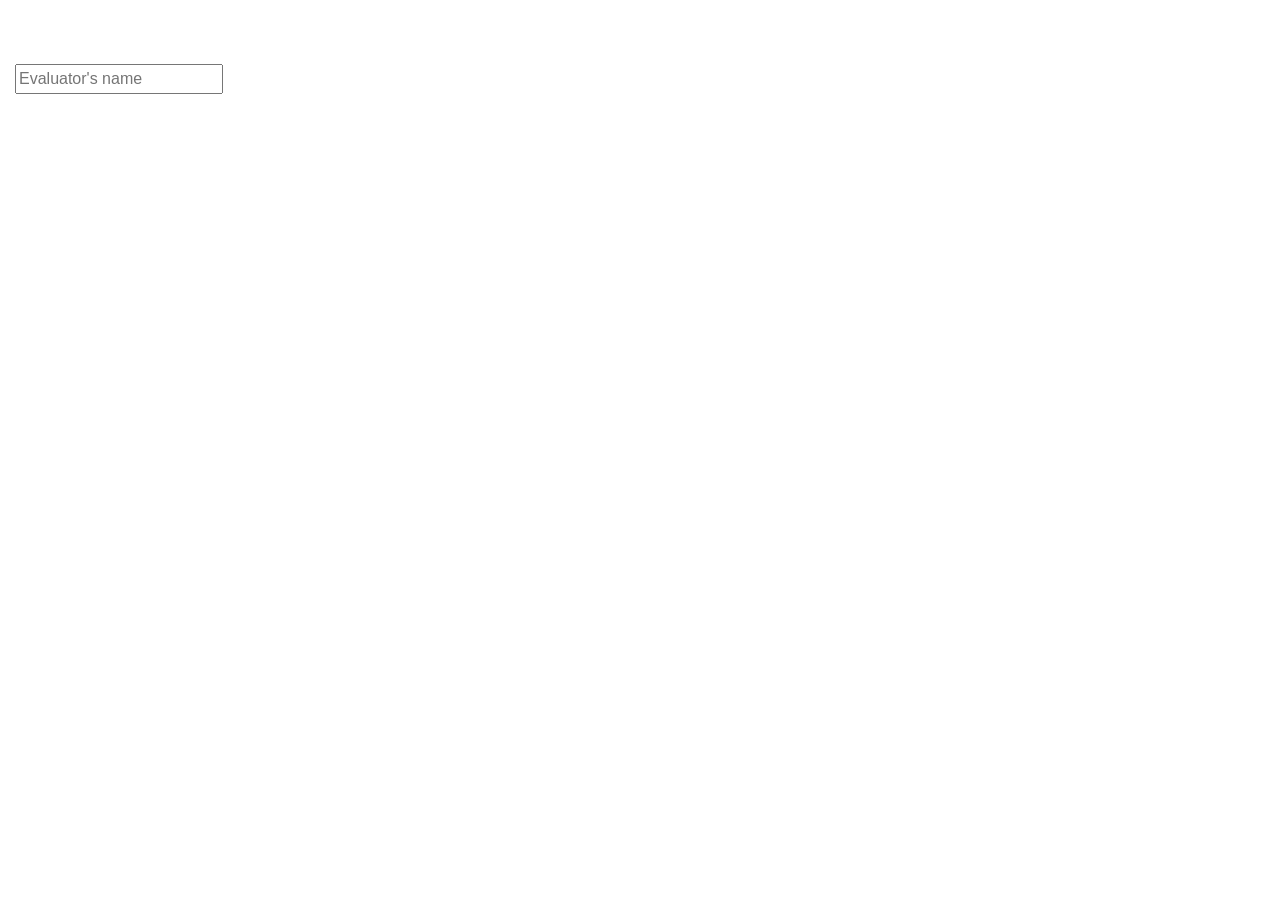
==== respo.htm @ 795d3458 "added response page" ====
<!DOCTYPE html>
<html>
<head>
    <meta charset="utf-8" />
    <meta http-equiv="X-UA-Compatible" content="IE=edge">
    <title>MSTC Recruitments</title>
    <meta name="viewport" content="width=device-width, initial-scale=1">

    <link rel="stylesheet" href="https://maxcdn.bootstrapcdn.com/bootstrap/4.0.0/css/bootstrap.min.css" integrity="sha384-Gn5384xqQ1aoWXA+058RXPxPg6fy4IWvTNh0E263XmFcJlSAwiGgFAW/dAiS6JXm" crossorigin="anonymous">
    <link rel="stylesheet" type="text/css" media="screen" href="main.css" />
</head>
<body>
    <div class="container-fluid">
        <div class="row">
            <div class="col-lg-4">
                <p id="q1"></p>
                <p id="a1"></p>
            </div>
            <div class="col-lg-4">
                <p id="q2"></p>
                <p id="a2"></p>
            </div>
            <div class="col-lg-4">
                <p id="q3"></p>
                <p id="a3"></p>
            </div>
        </div>
        <div class="row">
            <div class="col-lg-4">
                <p id="q4"></p>
                <p id="a4"></p>
            </div>
            <div class="col-lg-4">
                <p id="q5"></p>
                <p id="a5"></p>
            </div>
            <div class="col-lg-4">
                <p id="q6"></p>
                <p id="a6"></p>
            </div>
        </div>
        <div class="row">
            <div class="col-lg-4">
                <p id="q7"></p>
                <p id="a7"></p>
            </div>
            <div class="col-lg-4">
                <p id="q8"></p>
                <p id="a8"></p>
            </div>
            <div class="col-lg-4">
                <p id="q9"></p>
                <p id="a9"></p>
            </div>
        </div>
        <div class="row">
            <div class="col-lg-4">
                <p id="q10"></p>
                <p id="a10"></p>
            </div>
        </div>
        
        <input type="text" id="name" placeholder="Evaluator's name">
    </div>

    <script src="https://code.jquery.com/jquery-3.2.1.slim.min.js" integrity="sha384-KJ3o2DKtIkvYIK3UENzmM7KCkRr/rE9/Qpg6aAZGJwFDMVNA/GpGFF93hXpG5KkN" crossorigin="anonymous"></script>
    <script src="https://cdnjs.cloudflare.com/ajax/libs/popper.js/1.12.9/umd/popper.min.js" integrity="sha384-ApNbgh9B+Y1QKtv3Rn7W3mgPxhU9K/ScQsAP7hUibX39j7fakFPskvXusvfa0b4Q" crossorigin="anonymous"></script>
    <script src="https://maxcdn.bootstrapcdn.com/bootstrap/4.0.0/js/bootstrap.min.js" integrity="sha384-JZR6Spejh4U02d8jOt6vLEHfe/JQGiRRSQQxSfFWpi1MquVdAyjUar5+76PVCmYl" crossorigin="anonymous"></script> 
    <script src="main.js"></script>
</body>
</html>
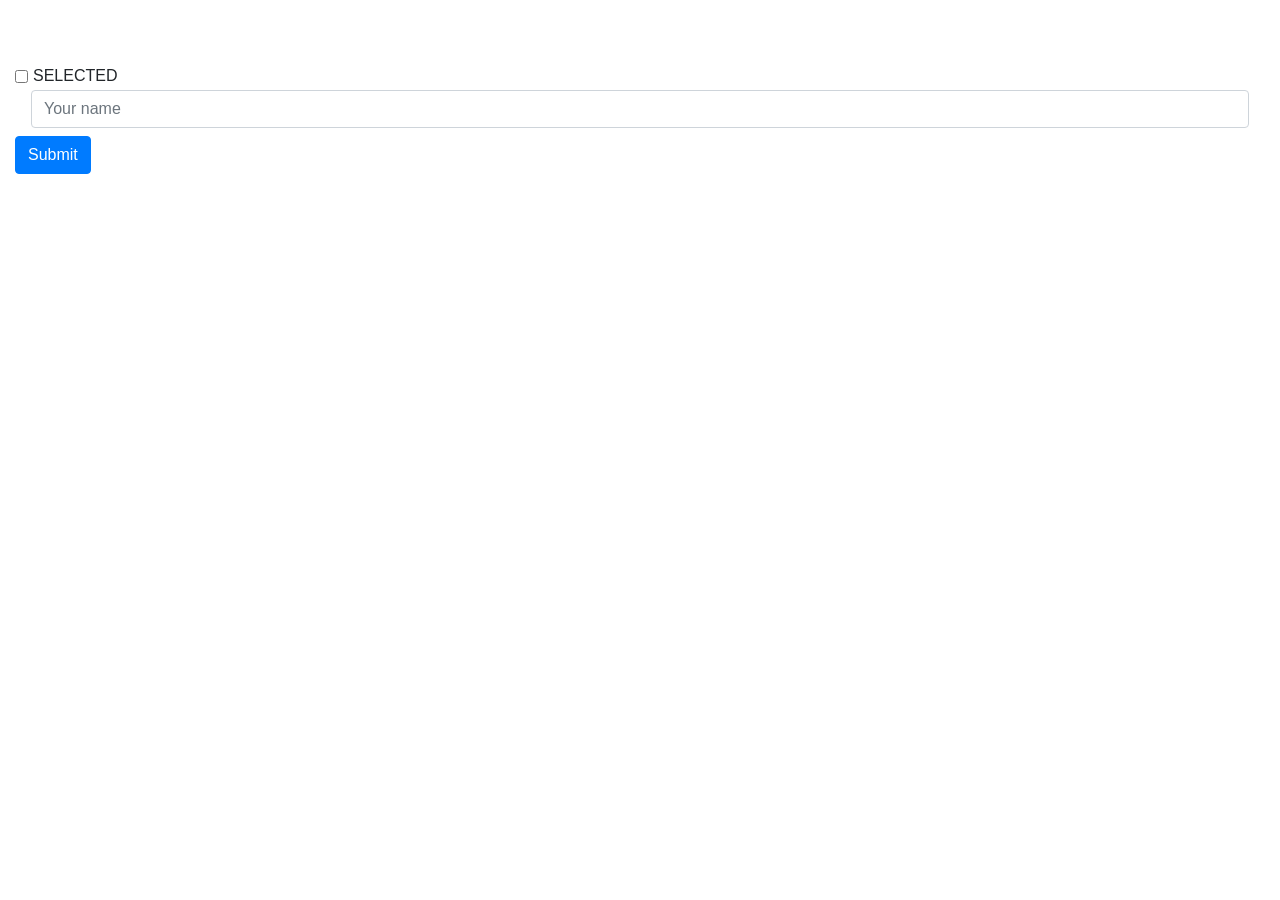
==== commit 9c747152: "added changes to the frontend" ====
--- a/respo.htm
+++ b/respo.htm
@@ -59,8 +59,18 @@
                 <p id="a10"></p>
             </div>
         </div>
-        
+        <div class="form-check form-check-inline">
+                <input class="form-check-input" type="checkbox" value="" id="select">
+                <label class="form-check-label" for="select">SELECTED</label>
+            </div>
+            <div class="form-group mx-sm-3 mb-2">
+                <label for="name" class="sr-only">EVAVLUATOR</label>
+                <input type="text" class="form-control" id="name" placeholder="Your name">
+            </div>
+            <button type="submit" class="btn btn-primary mb-2" onclick="sub()">Submit</button>
+        <!-- <input type="checkbox" name="select" id="select" value="true">
         <input type="text" id="name" placeholder="Evaluator's name">
+        <p id="test"></p> -->
     </div>
 
     <script src="https://code.jquery.com/jquery-3.2.1.slim.min.js" integrity="sha384-KJ3o2DKtIkvYIK3UENzmM7KCkRr/rE9/Qpg6aAZGJwFDMVNA/GpGFF93hXpG5KkN" crossorigin="anonymous"></script>
